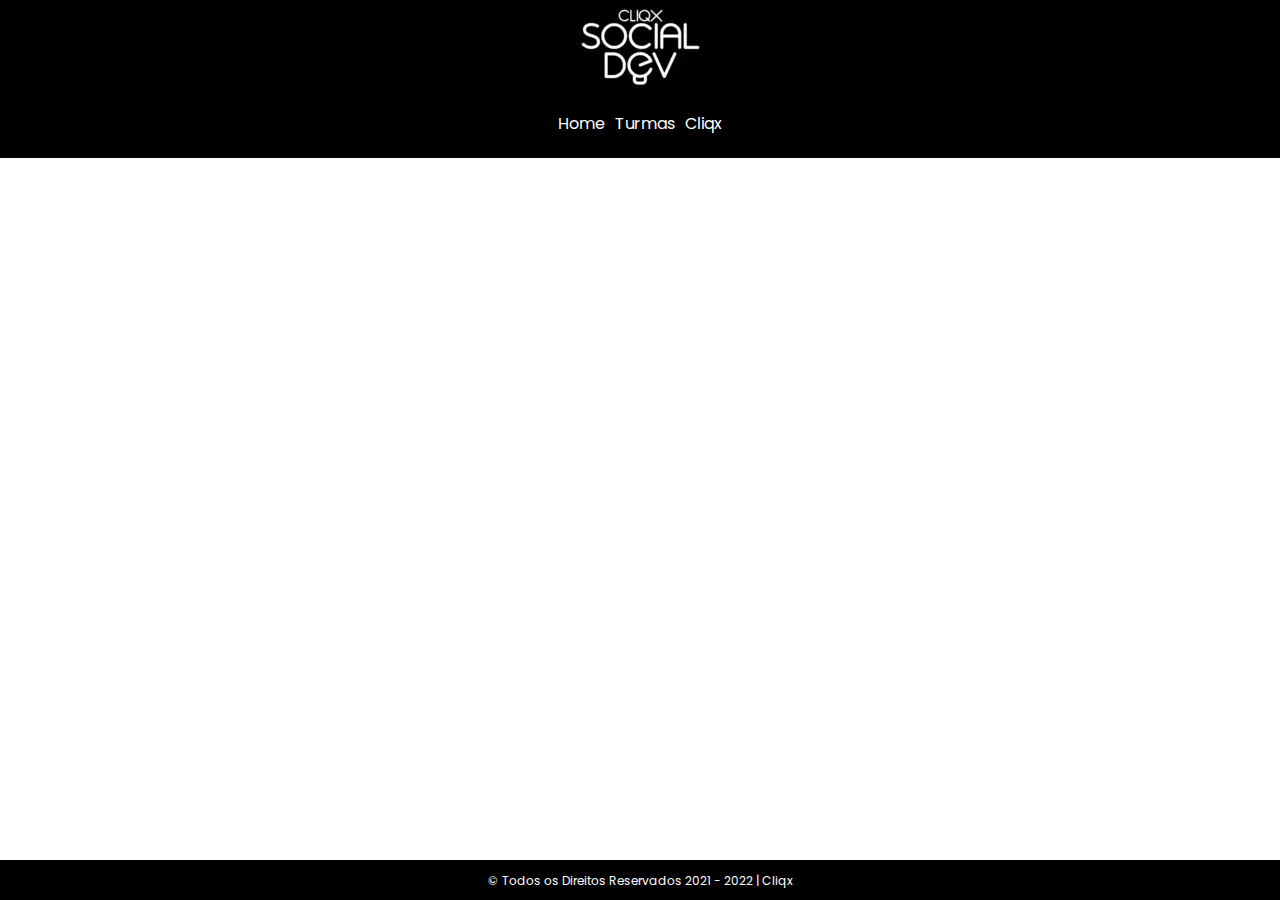
==== index.html @ 87a9d54e "foi adicionado um meta, para adequar a tela a celulares (precisa de modificaçao)" ====
<!DOCTYPE html>
<html lang="pt-br">
  <head>
    <meta charset="UTF-8" />
    <meta name="viewport" content="initial-scale=1">
    <title>Cliqx | Home</title>
    <link rel="stylesheet" href="main.css" />
  </head>
  <body>
    <header>
      <!--div de logo-->
      <div class="logo">
        <a href="#"><img src="logo_cliqx.webp" alt="logo-da-cliqx" /></a>
      </div>
      <!--fim div logo-->
      <!--inicio nav-->
      <nav>
        <!--inicio de ol-->
        <ul>
          <li>
            <a class="link_header" href="#">Home</a>
          </li>
          <li>
            <a class="link_header" href="turmas.html">Turmas</a>
          </li>
          <li>
            <a class="link_header" href="https://cliqx.com.br/">Cliqx</a>
          </li>
        </ul>
        <!--fim de ol-->
      </nav>
      <!--fim de nav-->
      <br/>
    </header>
    <!--inicio div Texto Social dev-->
    <div class="texto">
      <h1>SocialDev</h1><br/>
      <p>
        SocialDev é um programa que une forças
        com as ONGs <a href="https://ampliar.org.br/">Ampliar</a>,
        <a href="https://doe.gerandofalcoes.com/">Gerando Falcões</a> e
        IFK para dar apoio no desenvolvimento
        de jovens, oferecendo oportunidade de
        transformação através do conhecimento e
        educação profissionalizante.
      </p>
    </div>
    <!--fim div Texto Social dev-->
    <footer>
      <p>© Todos os Direitos Reservados 2021 - 2022 | <a href="https://cliqx.com.br/">Cliqx</a></p>
    </footer>
  </body>
</html>
---- main.css ----
@import url('https://fonts.googleapis.com/css2?family=Poppins:wght@300&display=swap');
*{
    margin: 0;
    padding: 0;
}

body{
    margin: 0%;
    background-image: url("./fundo_site_cliqx.jpeg");
    background-size: 120%;
    background-repeat: no-repeat;
    background-attachment: scroll;
    font-family: 'Poppins', sans-serif;
    font-size: 16px;
}

header{
    background-color: black;
    width: 100vw;
    height: auto;
}
.logo{
    display: flex;
    justify-content: center;
}  
ul{
    list-style: none;
    display: inline;
    display: flex;
    justify-content: center;
}
li{
    display: inline;
    padding: 5px;
}
.link_header{
    text-decoration: none;
    color: white;
}
.texto{
    position: relative;
    left: 110px;
    top: 90px;
    width: 25%;
    color: white;
}
.texto a{
    color: white;
    cursor:pointer;
    text-decoration: underline;
}
footer{
    background-color: black;
    color: white;
    height: 40px;
    width: 100vw;
    text-align: center;
    position: absolute;
    bottom: 0%;
    font-size: 12px;
}
footer p, a{
    color: white;
    position: relative;
    text-decoration: none;
    top: 30%;
}
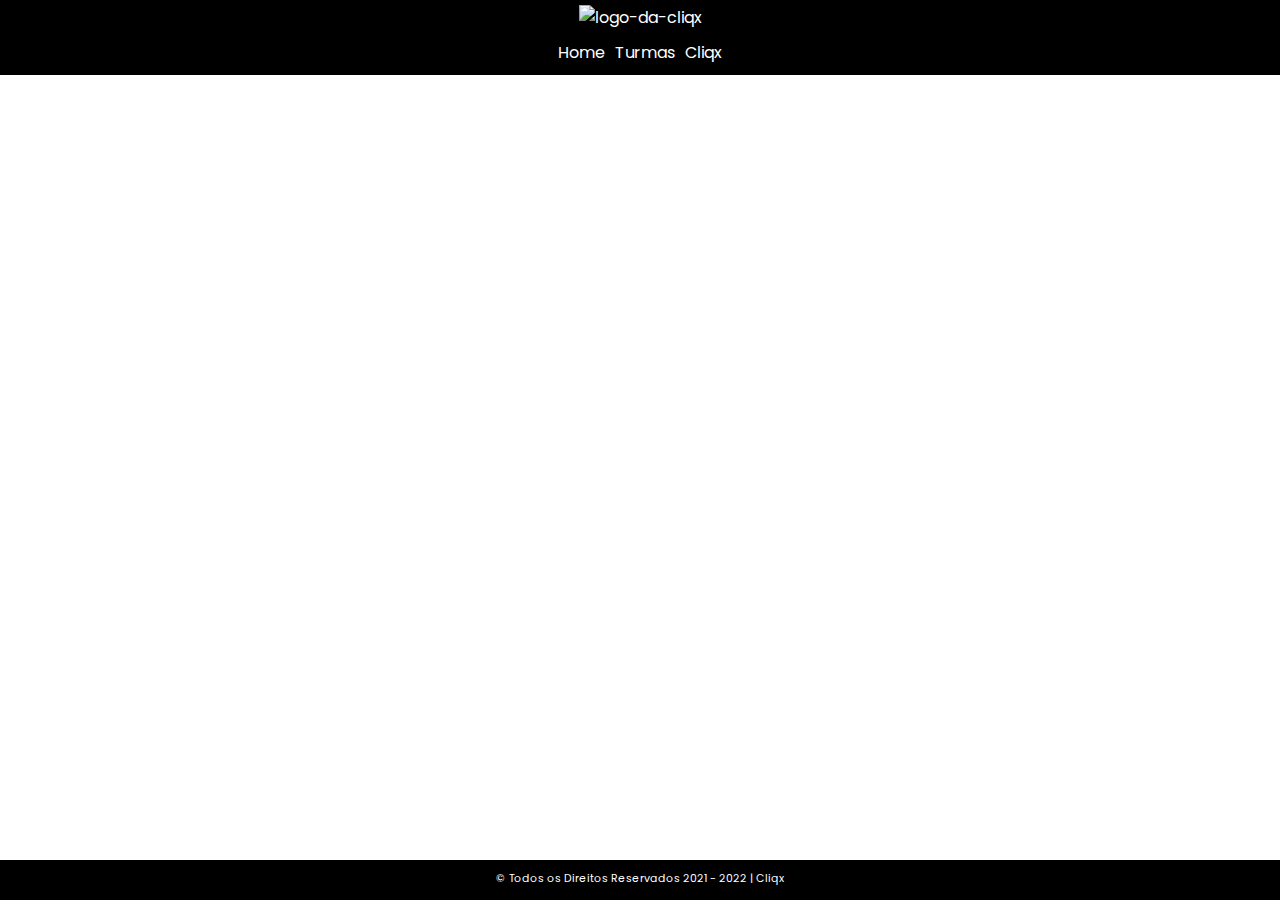
==== commit bb1e5d29: "projeto pra celular" ====
--- a/index.html
+++ b/index.html
@@ -2,15 +2,15 @@
 <html lang="pt-br">
   <head>
     <meta charset="UTF-8" />
-    <meta name="viewport" content="initial-scale=1">
+    <meta name="viewport" content="width=device-width, initial-scale=1.0">
     <title>Cliqx | Home</title>
-    <link rel="stylesheet" href="main.css" />
+    <link rel="stylesheet" href="./css/main.css" />
   </head>
   <body>
     <header>
       <!--div de logo-->
       <div class="logo">
-        <a href="#"><img src="logo_cliqx.webp" alt="logo-da-cliqx" /></a>
+        <a href="#"><img src="./assets/logo_cliqx.webp" alt="logo-da-cliqx" /></a>
       </div>
       <!--fim div logo-->
       <!--inicio nav-->
@@ -21,24 +21,23 @@
             <a class="link_header" href="#">Home</a>
           </li>
           <li>
-            <a class="link_header" href="turmas.html">Turmas</a>
+            <a class="link_header" href="./html/turmas.html">Turmas</a>
           </li>
           <li>
-            <a class="link_header" href="https://cliqx.com.br/">Cliqx</a>
+            <a class="link_header" href="https://cliqx.com.br/" target="_blank">Cliqx</a>
           </li>
         </ul>
         <!--fim de ol-->
       </nav>
       <!--fim de nav-->
-      <br/>
     </header>
     <!--inicio div Texto Social dev-->
     <div class="texto">
       <h1>SocialDev</h1><br/>
       <p>
         SocialDev é um programa que une forças
-        com as ONGs <a href="https://ampliar.org.br/">Ampliar</a>,
-        <a href="https://doe.gerandofalcoes.com/">Gerando Falcões</a> e
+        com as ONGs <a href="https://ampliar.org.br/" target="_blank">Ampliar</a>,
+        <a href="https://doe.gerandofalcoes.com/" target="_blank">Gerando Falcões</a> e
         IFK para dar apoio no desenvolvimento
         de jovens, oferecendo oportunidade de
         transformação através do conhecimento e
@@ -47,7 +46,7 @@
     </div>
     <!--fim div Texto Social dev-->
     <footer>
-      <p>© Todos os Direitos Reservados 2021 - 2022 | <a href="https://cliqx.com.br/">Cliqx</a></p>
+      <p><small>© Todos os Direitos Reservados 2021 - 2022 | <a href="https://cliqx.com.br/">Cliqx</a></small></p>
     </footer>
   </body>
 </html>--- a/css/main.css
+++ b/css/main.css
@@ -0,0 +1,137 @@
+@import url('https://fonts.googleapis.com/css2?family=Poppins:wght@300&display=swap');
+*{
+    margin: 0;
+    padding: 0;
+}
+
+html, body{
+    width: 100vw;
+    height: 100vh;
+    margin: 0%;
+    background-image: url("../assets/fundo_site_cliqx.jpeg");
+    background-size: 120vw;
+    background-repeat: no-repeat;
+    background-attachment: scroll;
+    font-family: 'Poppins', sans-serif;
+    font-size: 16px;
+}
+
+header{
+    background-color: black;
+    width: 100vw;
+    height: auto;
+    padding: 5px 0px 10px 0px;
+}
+.logo{
+    display: flex;
+    justify-content: center;
+}  
+ul{
+    list-style: none;
+    display: inline;
+    display: flex;
+    justify-content: center;
+}
+li{
+    display: inline;
+    padding: 5px;
+}
+.link_header {
+    text-decoration: none;
+    color: white;
+}
+.texto {
+    position: relative;
+    left: 10vw;
+    top: 12vh;
+    width: 23vw;
+    color: white;
+}
+.texto a{
+    color: white;
+    cursor:pointer;
+    text-decoration: underline;
+}
+footer{
+    background-color: black;
+    color: white;
+    height: 40px;
+    width: 100vw;
+    text-align: center;
+    position: fixed;
+    bottom: 0vh;
+    font-size: 13px;
+}
+footer p, a{
+    color: white;
+    position: relative;
+    text-decoration: none;
+    top: 20%;
+}
+
+@media screen and (max-width: 768px) {
+    html, body{
+        width: 100vw;
+        height: 100vh;
+        margin: 0%;
+        background-image: url("../assets/fundo_site_cliqx.jpeg");
+        background-size: cover;
+        background-repeat: no-repeat;
+        font-family: 'Poppins', sans-serif;
+        font-size: 16px;
+    }
+    
+    header{
+        background-color: black;
+        width: 100vw;
+        height: auto;
+        padding: 5px 0px 10px 0px;
+    }
+    .logo{
+        display: flex;
+        justify-content: center;
+    }  
+    ul{
+        list-style: none;
+        display: inline;
+        display: flex;
+        justify-content: center;
+    }
+    li{
+        display: inline;
+        padding: 5px;
+    }
+    .link_header {
+        text-decoration: none;
+        color: white;
+    }
+    .texto {
+        position: relative;
+        left: 10vw;
+        top: 12vh;
+        width: 23vw;
+        color: white;
+    }
+    .texto a{
+        color: white;
+        cursor:pointer;
+        text-decoration: underline;
+    }
+    footer{
+        background-color: black;
+        color: white;
+        height: 40px;
+        width: 100vw;
+        text-align: center;
+        position: fixed;
+        bottom: 0vh;
+        font-size: 13px;
+    }
+    footer p, a{
+        color: white;
+        position: relative;
+        text-decoration: none;
+        top: 20%;
+    }
+    
+}